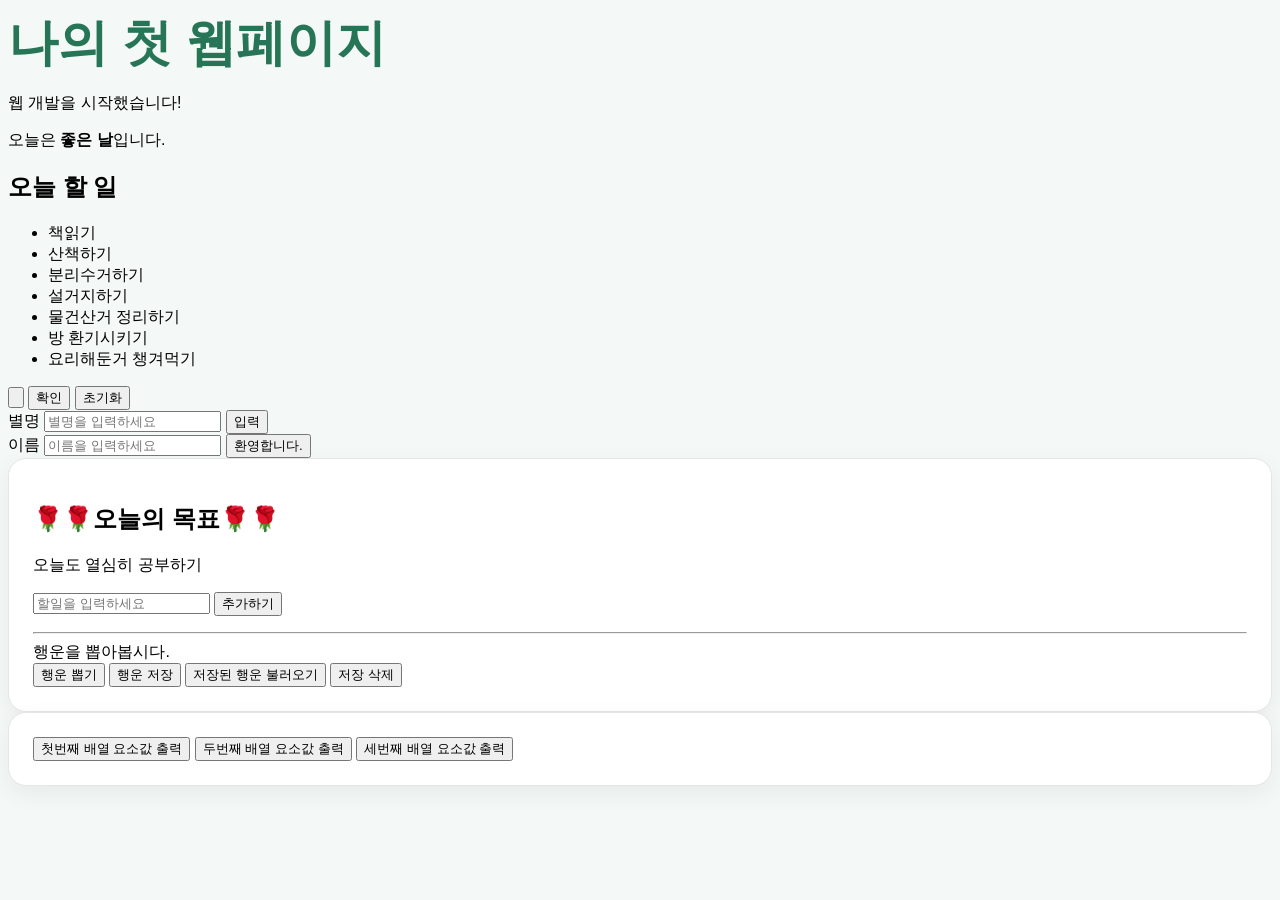
==== index.html @ 18fb4cd3 "first commit" ====
<!DOCTYPE html>
<html lang="ko">
<head>
  <meta charset="UTF-8">
  <meta name="viewport" content="width=device-width, initial-scale=1.0">
  <title>토이 1호: 첫 웹페이지</title>
  <link rel="stylesheet" href="./css/style.css">
</head>
<body>
<section>
  <h1>나의 첫 웹페이지</h1>
  <p>웹 개발을 시작했습니다!</p>
  <!-- <b> : 진한 글자 bold -->
  <p>오늘은 <b>좋은 날</b>입니다.</p>
 </section>
 <section>
   <h2>오늘 할 일</h2>
   <!-- 리스트 만들기 -->
   <ul> <!--  리스트 -->
     <li>책읽기</li> <!-- 목록 -->
     <li>산책하기</li>
     <li>분리수거하기</li>
     <li>설거지하기</li>
     <li>물건산거 정리하기</li>
     <li>방 환기시키기</li>
     <li>요리해둔거 챙겨먹기</li>
   </ul>
   <input name="전송" type="button">
   <button id="check"type="button">확인</button>
   <button id="reset"type="reset">초기화</button>
 </section>
 <section>
   <!-- 입력창과 버튼만들기 -->
   <label for="nickname">별명</label>
   <!-- for:밑에 input의 id="nickname"과 한팀을 이룬다  -->
   <input 
     id="nickname" 
     type="text" 
     placeholder="별명을 입력하세요">
   <button id="submit"type="submit">입력</button>
   <br>
   <label for="name">이름</label>
   <input id="name" type="text" placeholder="이름을 입력하세요">
   <button id="hellobutton">환영합니다.</button>
 </section>
 <!--  <section> 대신에 <div>사용 -->
 <div class="card">
  <h2>🌹🌹오늘의 목표🌹🌹</h2>
  <p>오늘도 열심히 공부하기</p>
  <div>
  	<input type="text" id="taskInput" placeholder="할일을 입력하세요">
  	<button id="addButton" >추가하기</button>
  	<!-- 입력상자에서 입력한 할일 추가 -->
    <ul id="taskList"></ul>
  </div>
  <hr>
  <div id="result">행운을 뽑아봅시다.</div>
  <button onclick="drawFortune()">행운 뽑기</button>
  <button onclick="saveFortune()">행운 저장</button>
  <button onclick="loadFortune()">저장된 행운 불러오기</button>
  <button onclick="deleteFortune()">저장 삭제</button>
 </div>
 
 <!-- 객체와 배열 -->
 <div class="card">
   <button id="button1">첫번째 배열 요소값 출력</button>
   <button id="button2">두번째 배열 요소값 출력</button>
   <button id="button3">세번째 배열 요소값 출력</button>
 </div>
  
  <!-- 내장된 javaScript   
  <script type="text/javascript">
 	여기서부터는 태그나라가 아니라
    자바스크립트 나라입니다.
    절대로 이안에서는 <태그> 쓰시면 안됩니다.
   
   -함수 정의
    function 함수면(입력 매개변수){
       입력매개변수를 사용한 처리문
    }
    function sayHello(msg){
        alert(msg);
    }
   
     sayHello("안녕하세요");
 
  /script> -->
<script src="./js/app.js"></script>
</body>
</html>
---- css/style.css ----
body{
	/* 전체 홈페이지문서 보이는 영역 전체 설정 */
	background-color: #f4f8f6;
	font-family: sans-serif;
}

 h1{
   margin: 10px 0;  /* 주변 위젯 여백 */
   font-size: 50px; /*글자크기 직접제어 */
   color: #267557; /*글자색 파랑 */
 }
 
 li:hover {
 	background-color: #dbeafe;
 }
 
 /* 클래스 card 설정 */
 .card{
   padding: 24px;
   background: white;
   border: 1px solid #e5e5e5;
   border-radius: 18px;
   box-shadow: 0 8px 24px rgba(0, 0, 0, 0.06);
 }
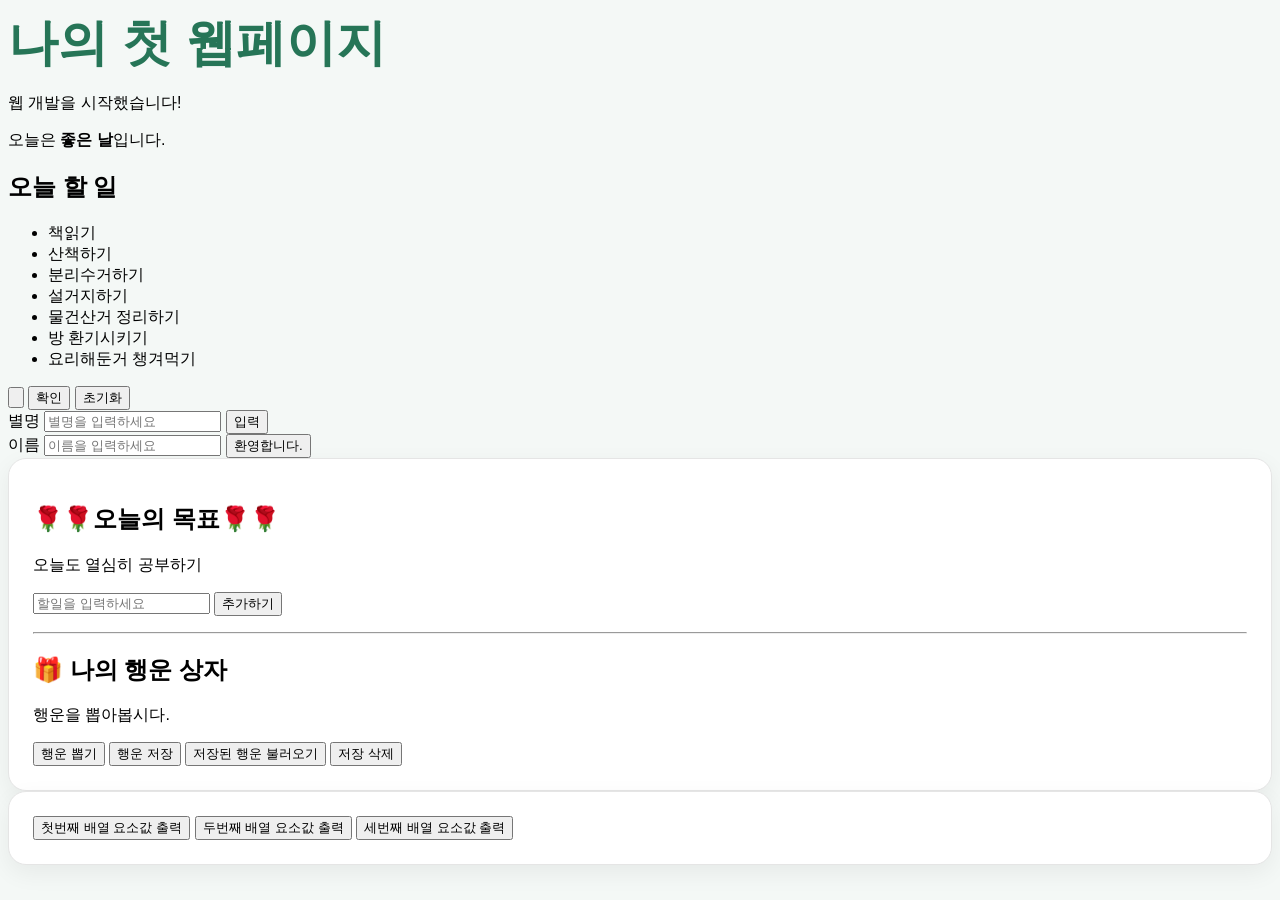
==== commit d82956b1: "포춘 완성" ====
--- a/index.html
+++ b/index.html
@@ -54,7 +54,8 @@
     <ul id="taskList"></ul>
   </div>
   <hr>
-  <div id="result">행운을 뽑아봅시다.</div>
+  <h2>🎁 나의 행운 상자</h2>
+  <div id="result"><p>행운을 뽑아봅시다.</p></div>
   <button onclick="drawFortune()">행운 뽑기</button>
   <button onclick="saveFortune()">행운 저장</button>
   <button onclick="loadFortune()">저장된 행운 불러오기</button>
--- a/css/style.css
+++ b/css/style.css
@@ -12,6 +12,7 @@
  
  li:hover {
  	background-color: #dbeafe;
+ 	cursor: pointer;
  }
  
  /* 클래스 card 설정 */
@@ -21,4 +22,10 @@
    border: 1px solid #e5e5e5;
    border-radius: 18px;
    box-shadow: 0 8px 24px rgba(0, 0, 0, 0.06);
- }+ }
+ 
+ .highlight {
+   color: yellow;
+   background-color : #e5e5e5; 
+ }
+ 
